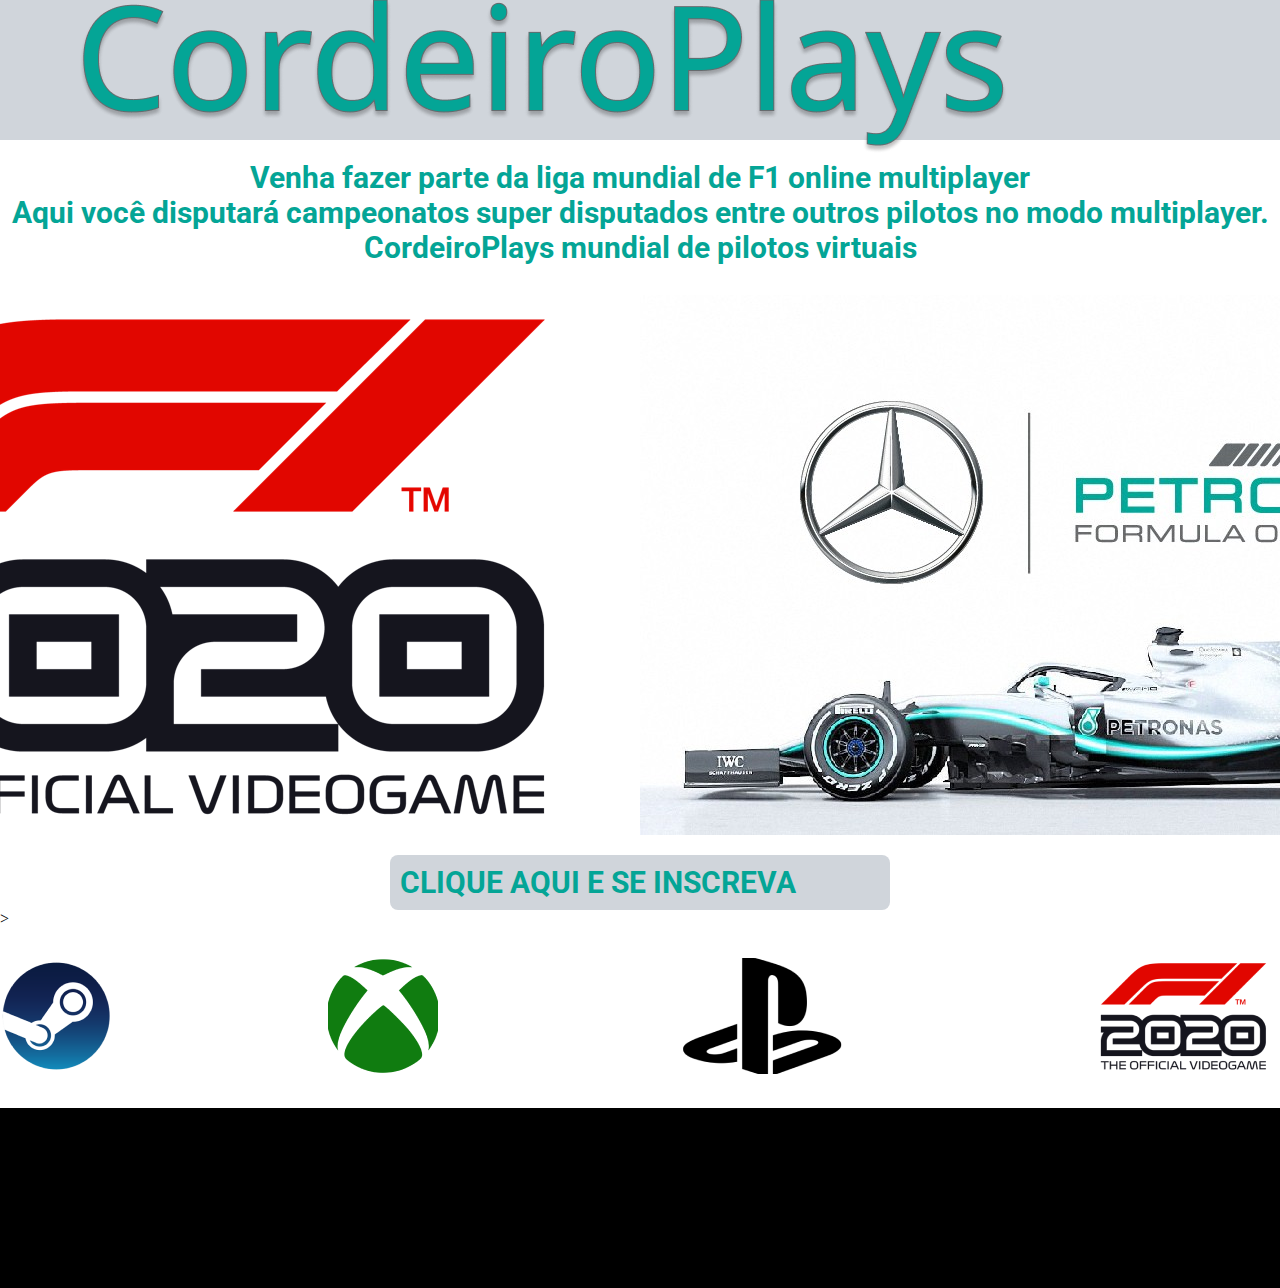
==== index.html @ 481ff1bb "alteracao2" ====
<!DOCTYPE html>
<html lang="pt-br">
<head>
    <meta charset="UTF-8">
    <meta http-equiv="X-UA-Compatible" content="IE=edge">
    <meta name="viewport" content="width=device-width, initial-scale=1.0">
    <title>Home - CordeiroPlays</title>
    <link href="https://cdn.jsdelivr.net/npm/bootstrap@5.1.3/dist/css/bootstrap.min.css" rel="stylesheet" integrity="sha384-1BmE4kWBq78iYhFldvKuhfTAU6auU8tT94WrHftjDbrCEXSU1oBoqyl2QvZ6jIW3" crossorigin="anonymous">
    <link rel="stylesheet" href="css/style.css">
</head>
<body>
    <header>
        <div class="container-grid">
         
        <a class="logo" href="index.html"><img class="foto-logo" src="img/CordeiroPlays.png" alt="Foto da logo"></a>
            <nav id="menu"class="menu">
                <a href="">Loja</a>
                <a href="">Novidades</a>
                <a href="">Ligas</a>
                <a href="">Prêmios</a>
                <a href="">Login</a>
            </nav>
           </div>
           <a href="" onclick="mostrarMenu()"><img class="menu-barras"src="img/menu.png" alt="barras"></a>
    </header>
</div>
<div class="texto-banner">
    <p>Venha fazer parte da liga mundial de F1 online multiplayer</p>
    <p>Aqui você disputará campeonatos super disputados entre outros pilotos no modo multiplayer.</p>
    <p>CordeiroPlays mundial de pilotos virtuais</p>
</div>
<div class="banner">
    <img src="img/imagem4.png">
    <img src="img/imagem3.jpg">
</div>
<div class="link-click">
<a class="link" href="">clique aqui e se inscreva</a>
</div>
<section class="plataformas-secao"></section>>
    <div class="plataformas container-grid">
        <a href=""><img src="img/logo-steam 1.png"></a>
        <a href=""><img src="img/xbox 1.png"></a>
        <a href=""><img src="img/ps5 1.png"></a>
        <a href=""><img src="img/f1-logo.png"></a>
    </div>
</section>

<footer>
    
</footer>



    <script>
let menu = document.getElementById("menu");
    function mostrarMenu(){
        if(menu.style.display != "flex"){
            menu.style.display = "flex"
        }
        else{
            menu.style.display = "none"
        }
    }
    </script>
    <script src="https://cdn.jsdelivr.net/npm/bootstrap@5.1.3/dist/js/bootstrap.bundle.min.js" integrity="sha384-ka7Sk0Gln4gmtz2MlQnikT1wXgYsOg+OMhuP+IlRH9sENBO0LRn5q+8nbTov4+1p" crossorigin="anonymous"></script>

</body>
</html>
---- css/style.css ----
@import url('https://fonts.googleapis.com/css2?family=Roboto:wght@100&display=swap');


*{
    margin: 0;
    padding: 0;
    box-sizing: border-box;
}


header{
    background-color: #D0D5DB;
 
    height: 140px;
}


.container-grid {
   width: 100%;
 
    display: flex;
    justify-content: space-between;
    align-items: center;
}

.menu a{
    color: #04A596;
    text-decoration: none;
    text-transform: uppercase;
    font-family: 'Roboto', sans-serif;
    font-size: 24px;
    margin: 0 0 0 35px;
    font-weight: bold;
  
  

  
}

.menu {
    width: 660px;
    display: flex;
    justify-content: space-between;
    margin: 0 200px;

  
}

.logo{
    margin: 0 80px;
}


.texto-banner{
    font-size: 30px;
    text-align: center;
    margin-top: 20px;
    color:#04A596;
    font-family: 'Roboto', sans-serif;
    font-weight: bold;
}

.banner{
    display: flex;
    margin-top: 30px;
    align-items: center;
    justify-content: center;

}

.link  {
    color: #04A596;
    text-decoration: none;
    text-transform: uppercase;
    font-family: 'Roboto', sans-serif;
    font-size: 30px;
    font-weight: bold;   
    display:flex;
    width: 500px;
    top: 10px;
    cursor: pointer;
    background-color: #D0D5DB;
    border-radius: 8px;
    padding: 10px;
    text-align: center;
    align-items: center;

}

.link-click {
    display: flex;
    justify-content: center;
    margin-top: 20px;
}



.link:hover{
    transition: 0.2s;
    filter: brightness(0.8);
}


.plataformas {
    align-items: center;
    margin-top: 30px;
    
}

footer{
    background-color: black;
    padding: 90px;
    margin-top: 30px;
    
}

.menu-barras {
    width: 30px;
    display: none;
}



@media screen  and (max-width: 1200px){
    .container-grid{
        width: 90%;
    }
    .menu a {
        font-size: 16px;
    }
    .logo {
        width: 200px;
    }
 .banner {
     display: flex;
    justify-content: center;
    flex-direction: column;
 }
 .foto-logo {
     display: flex;
    width: 300px;
     align-items: center;
     justify-content: center;
     flex-direction: column;
     margin-top: 45px;
     position: relative;
     left: 30px;
     
 }
    .menu a {
        margin: 0 0 0 10px;
        position: relative;
        right: 130px;
        margin-top: 45px;
    }
    .link-click {
        display: flex;
        justify-content: center;
     }
    p{
        font-size: 12px;
    }
  

}




@media screen and (max-width: 768px){
    p {
        color: blue;
    }

 
    .menu-barras {
        display: inline-block;
        position: relative;
        left: 600px;
        top: -70px;
    }
    .menu {
        display: none;
        flex-direction: column;
        width: 250px;
        height: 250px;
    }
   
}
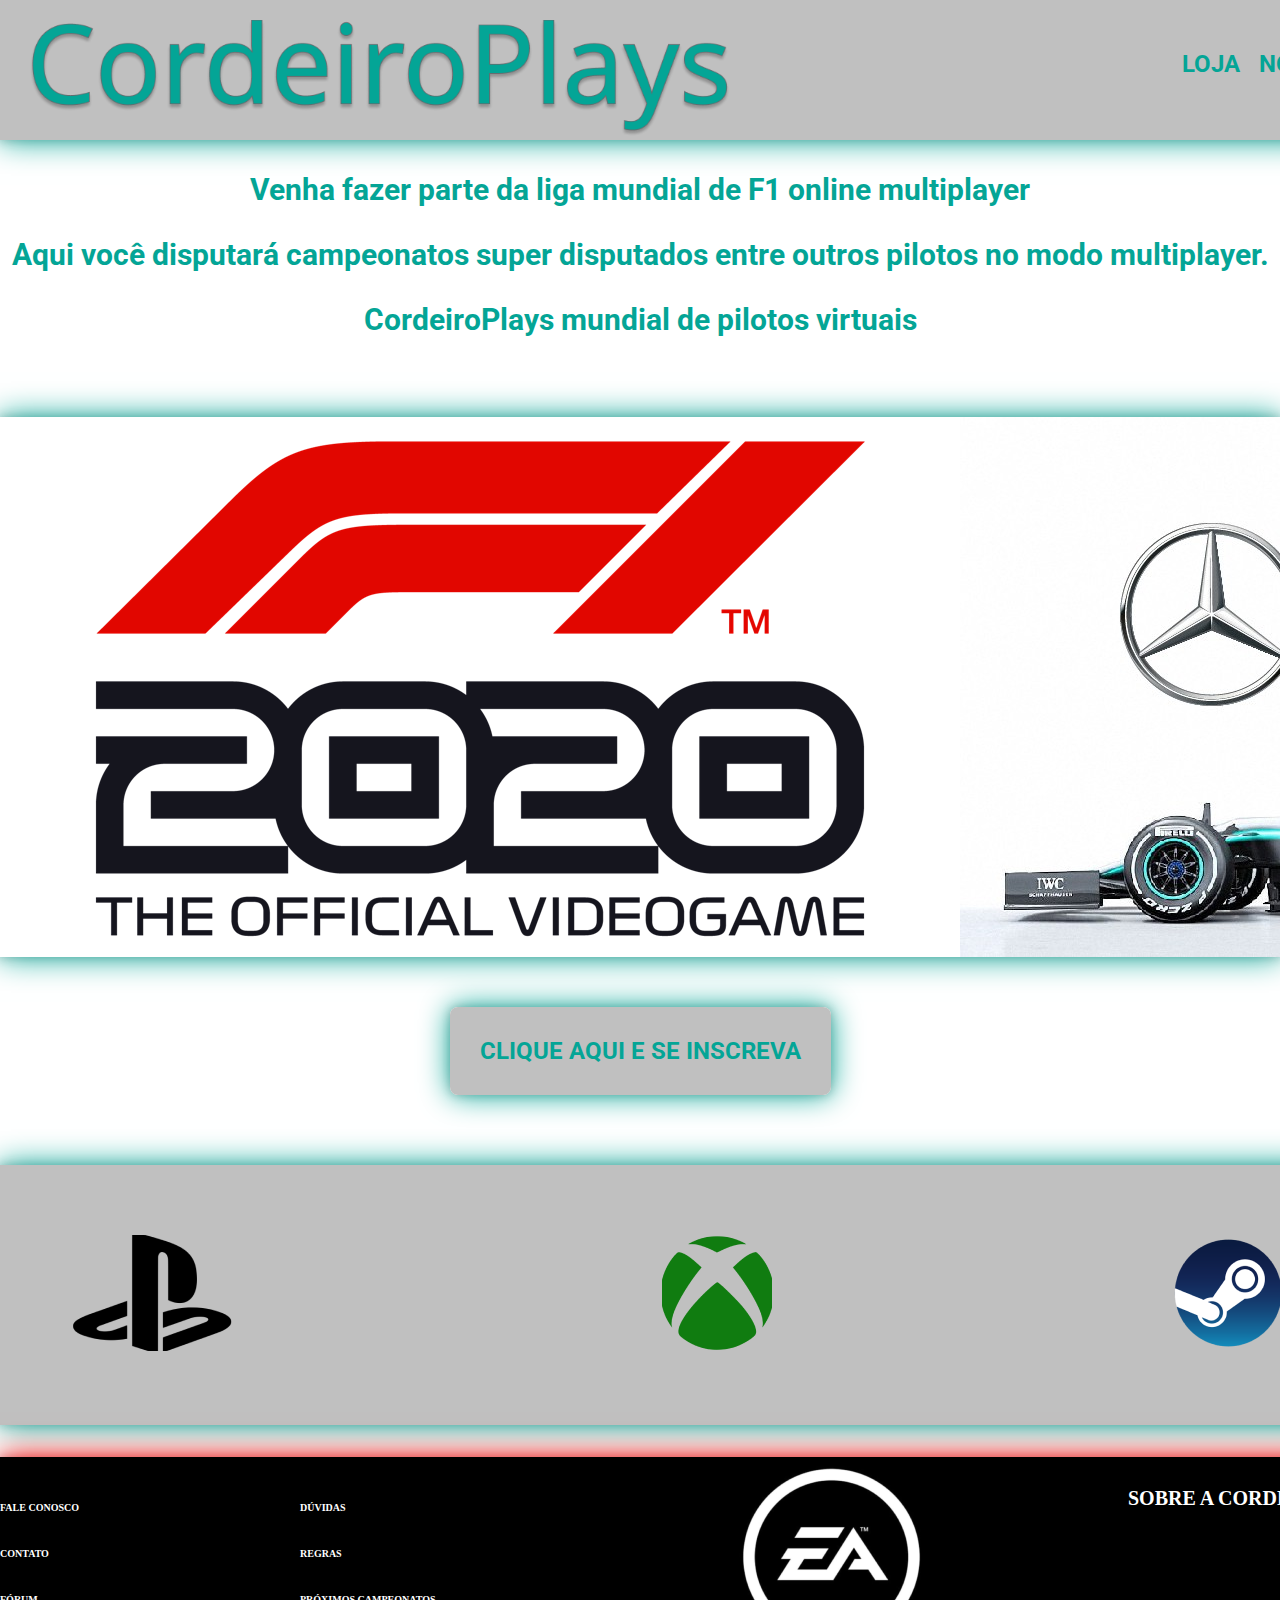
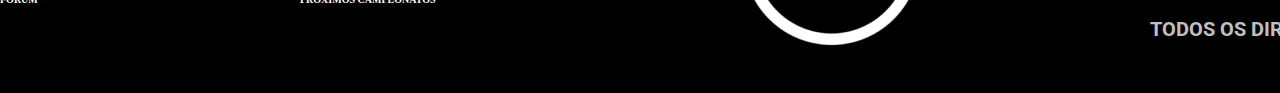
==== commit 639fb848: "footer" ====
--- a/index.html
+++ b/index.html
@@ -29,39 +29,76 @@
     <p>Aqui você disputará campeonatos super disputados entre outros pilotos no modo multiplayer.</p>
     <p>CordeiroPlays mundial de pilotos virtuais</p>
 </div>
+
 <div class="banner">
-    <img src="img/imagem4.png">
-    <img src="img/imagem3.jpg">
+    <img class="banner1"src="img/imagem4.png">
+    <img src="img/imagem3.jpg" >
 </div>
+
 <div class="link-click">
 <a class="link" href="">clique aqui e se inscreva</a>
 </div>
-<section class="plataformas-secao"></section>>
-    <div class="plataformas container-grid">
-        <a href=""><img src="img/logo-steam 1.png"></a>
-        <a href=""><img src="img/xbox 1.png"></a>
-        <a href=""><img src="img/ps5 1.png"></a>
-        <a href=""><img src="img/f1-logo.png"></a>
-    </div>
-</section>
+    <section></section>
+<div class="plataformas">
+   <a href=""><img src="img/ps5 1.png"></a>
+   <a href=""><img src="img/xbox 1.png"></a>
+   <a href=""><img src="img/logo-steam 1.png"></a>
+   <a href=""><img src="img/f1-logo.png"></a>
+</div>
+    </section>
 
 <footer>
-    
+    <div class="itens-rodape" >
+        <div class="lista1">
+        <ul id="menu-lista1">
+            <li><a href="">Fale Conosco</a></li>
+            <li><a href="">Contato</a></li>
+            <li><a href="">Fórum</a></li>
+        </ul>
+    </div>
+            <div class="lista2">       
+        <ul>
+            <li><a href="">Dúvidas</a></li>
+            <li><a href="">Regras</a></li>
+            <li><a href="">Próximos Campeonatos</a></li>
+        </ul>
+    </div> 
+        <div class="foto-rodape">
+            <img src="img/imagem2.png">
+        </div>
+        <div class="sobre-rodape">
+            <a href="">Sobre a CordeiroPlays</a>
+        </div>
+        <div class="direitos-rodape">
+            <p>Todos os direitos reservados</p>
+        </div>
+
+        <div class="botao">
+        
+      <form class="enviar">
+            <input id="campo-email" type="email" placeholder="E-mail" required> 
+        </form>
+       
+        </div>
+    </div>
+<div>
+    <button onclick="enviarEmail()">Cadastrar</button>
+</div>
+
+
+
 </footer>
 
 
 
-    <script>
-let menu = document.getElementById("menu");
-    function mostrarMenu(){
-        if(menu.style.display != "flex"){
-            menu.style.display = "flex"
-        }
-        else{
-            menu.style.display = "none"
-        }
-    }
-    </script>
+
+
+<script src="js/script.js"></script>
+
+
+
+  
+  
     <script src="https://cdn.jsdelivr.net/npm/bootstrap@5.1.3/dist/js/bootstrap.bundle.min.js" integrity="sha384-ka7Sk0Gln4gmtz2MlQnikT1wXgYsOg+OMhuP+IlRH9sENBO0LRn5q+8nbTov4+1p" crossorigin="anonymous"></script>
 
 </body>
--- a/css/style.css
+++ b/css/style.css
@@ -6,184 +6,359 @@
     padding: 0;
     box-sizing: border-box;
 }
+body {
+    height: 100vh;;
+    width: 100%;
+}
 
 
 header{
-    background-color: #D0D5DB;
- 
+   
+    width: 1920px;
     height: 140px;
-}
-
-
+    background: silver;
+    margin-bottom: 32px;
+    box-shadow: 0px 0px 30px #04A596, 0px 0px 10px silver;
+}
+
+.foto-logo {
+    width: 700px;
+    margin-top: 20px;
+}
+
+.foto-logo:hover {
+    transform: scale(1.1);
+}
+
+
+
+nav   {
+    position: absolute;
+    top: 50px;
+    right: 0;
+ 
+}
 .container-grid {
-   width: 100%;
- 
-    display: flex;
-    justify-content: space-between;
-    align-items: center;
-}
-
-.menu a{
+    position: relative;
+    margin: 0 30px;
+   
+
+}
+
+
+nav a {
+    position: relative;
+    right: 200px;
     color: #04A596;
     text-decoration: none;
     text-transform: uppercase;
     font-family: 'Roboto', sans-serif;
     font-size: 24px;
-    margin: 0 0 0 35px;
     font-weight: bold;
-  
-  
-
-  
-}
-
-.menu {
-    width: 660px;
-    display: flex;
-    justify-content: space-between;
-    margin: 0 200px;
-
-  
-}
-
-.logo{
-    margin: 0 80px;
-}
-
-
-.texto-banner{
+    margin: 0 0 0 15px;
+ }
+nav a:hover{
+    color: white;
+    
+}
+
+p {
     font-size: 30px;
-    text-align: center;
-    margin-top: 20px;
-    color:#04A596;
+    color: #04A596;
     font-family: 'Roboto', sans-serif;
     font-weight: bold;
-}
-
-.banner{
-    display: flex;
+    text-align: center;
     margin-top: 30px;
-    align-items: center;
-    justify-content: center;
-
-}
-
-.link  {
+}
+
+.banner {
+    display: flex;
+    margin-top: 80px;
+    margin-bottom: 32px;
+    box-shadow: 0px 0px 30px #04A596, 0px 0px 10px silver;
+}
+
+
+
+.menu-barras {
+    display: none;
+}
+
+
+.link {
     color: #04A596;
     text-decoration: none;
     text-transform: uppercase;
     font-family: 'Roboto', sans-serif;
-    font-size: 30px;
-    font-weight: bold;   
-    display:flex;
-    width: 500px;
-    top: 10px;
-    cursor: pointer;
-    background-color: #D0D5DB;
+    font-size: 24px;
+    font-weight: bold;
+    background-color: silver;
+    padding: 30px;
     border-radius: 8px;
+    margin-bottom: 32px;
+    box-shadow: 0px 0px 30px #04A596, 0px 0px 10px silver;
+}
+
+
+
+.link-click {
+    text-align: center;
+    margin-top: 80px;
+ 
+ 
+}
+
+
+
+
+.plataformas {
+    display: flex;
+    margin-top: 100px;
+    
+    justify-content: center;
+    background-color: silver;
+    padding: 70px;
+    width: 1920px;
+    margin-bottom: 32px;
+    box-shadow: 0px 0px 30px #04A596, 0px 0px 10px silver;
+}
+
+.plataformas a {
+    margin: 0 200px;
+}
+
+footer {
+    background-color: black;
+    width: 1920px;
+    margin-bottom: 32px;
+    box-shadow: 0px 0px 30px red, 0px 0px 10px silver;
+}
+
+
+footer a {
+    color:white;
+    text-decoration: none;
+    text-transform: uppercase;
+    font-weight: bold;
+    margin-top: 30px;
+    
+}
+
+.itens-rodape {
+    display: flex;
+    justify-content: space-between;
+    width: 400px;
+}
+
+.lista2 {
+    margin-left: 200px;
+}
+
+
+
+.lista1 a {
+    font-size: 10px;
+    width: 100px;
+    position: relative;
+    top: 10px;  
+    display: flex;
+
+  
+}
+
+.lista2 a {
+    font-size: 10px;
+    width: 200px;
+    position: relative;
+    top: 10px;  
+    display: flex;
+}
+
+.foto-rodape {
+    margin-left: 200px;
+}
+
+.itens-rodape p {
+    color: silver;
+    font-size: 20px;
+    width: 400px;
+    text-transform: uppercase;
+    right: 350px;
+    position: relative;
+    top: 130px;
+}
+
+
+
+.sobre-rodape {
+    color:white;
+    font-size: 20px;
+    margin-left: 200px;
+    position: relative;
+    left: 100px;
+    width: 400px;
+  
+}
+
+.sobre-rodape a {
+    display: flex;
+    position: relative;
+    right: 130px;
+    width: 300px;
+
+}
+
+
+
+
+.enviar {
+    position: relative;
+    right: 300px;
+    top: 30px;
+}
+
+
+input {
+    position: relative;
+    right: 200px;
+    width: 300px;
     padding: 10px;
-    text-align: center;
-    align-items: center;
-
-}
-
-.link-click {
-    display: flex;
-    justify-content: center;
-    margin-top: 20px;
-}
-
-
-
-.link:hover{
-    transition: 0.2s;
-    filter: brightness(0.8);
-}
-
-
-.plataformas {
-    align-items: center;
-    margin-top: 30px;
-    
-}
-
-footer{
-    background-color: black;
-    padding: 90px;
-    margin-top: 30px;
-    
-}
-
-.menu-barras {
-    width: 30px;
-    display: none;
-}
-
-
-
-@media screen  and (max-width: 1200px){
-    .container-grid{
-        width: 90%;
+    border-radius: 8px;
+    border: 1px;
+    top: 55px;
+}
+
+
+button {
+    display: flex;
+    position: relative;
+    left: 1730px;
+    top: -112px;
+    width: 100px;
+    padding: 10px;
+    border-radius: 8px;
+    border: 1px;
+}
+
+
+ 
+ 
+
+
+
+@media screen and (max-width: 1200px) {
+    header{
+        width: 1500px;
+    }
+    .foto-logo {
+        width: 450px;
+        position: relative;
+        top: 20px;
+    }
+    nav  {
+        position: absolute;
+        right: 0;
+        top: 25px;
+    }
+    .container-grid {
+        position: relative;
+        
     }
     .menu a {
-        font-size: 16px;
-    }
-    .logo {
-        width: 200px;
-    }
- .banner {
-     display: flex;
-    justify-content: center;
-    flex-direction: column;
- }
- .foto-logo {
-     display: flex;
-    width: 300px;
-     align-items: center;
-     justify-content: center;
-     flex-direction: column;
-     margin-top: 45px;
-     position: relative;
-     left: 30px;
-     
- }
-    .menu a {
-        margin: 0 0 0 10px;
-        position: relative;
-        right: 130px;
-        margin-top: 45px;
-    }
+        position: relative;
+        right: 10px;
+        top:25px;
+    }
+
+    p {
+      display: flex;
+      text-align: center;
+      justify-content: center;
+      align-items: center;
+    }
+
+    .banner {
+        width: 1500px;
+        flex-direction: column;
+        
+    }
+
     .link-click {
-        display: flex;
-        justify-content: center;
-     }
-    p{
-        font-size: 12px;
-    }
-  
-
-}
-
-
+        position: relative;
+        left: 100px;
+    }
+
+    .plataformas {
+        width: 1500px;
+    }
+
+    .plataformas a {
+        margin: 0 95px;
+    }
+
+    footer {
+        width: 1500px;
+    }
+
+
+
+    .direitos-rodape {
+        position: relative;
+        right: 500px;
+    }
+}
 
 
 @media screen and (max-width: 768px){
-    p {
-        color: blue;
-    }
-
- 
-    .menu-barras {
-        display: inline-block;
-        position: relative;
-        left: 600px;
-        top: -70px;
+    header{
+        width: 1280px;
+    }
+    .foto-logo {
+        width: 500px;
     }
     .menu {
         display: none;
         flex-direction: column;
-        width: 250px;
-        height: 250px;
-    }
-   
+    }
+    .menu-barras {
+        display: flex;
+        width: 80px;
+        position: absolute;
+        right: 30px;
+        top: 40px;
+        
+    }
+
+    
+    .banner {
+        width: 1280px;
+    }
+
+    .link-click {
+        position: relative;
+        right: 200px;
+    }
+      
+    .plataformas {
+        width: 1280px;
+    }
+
+    .plataformas img {
+        width: 40px;
+    }
+
+    footer {
+        width: 1280px;
+    
+       
+    }
+
+
+  #rodape-mestre a {
+      font-size: 12px;
+      position: relative;
+      top: 10px;
+
+  }
+  
 }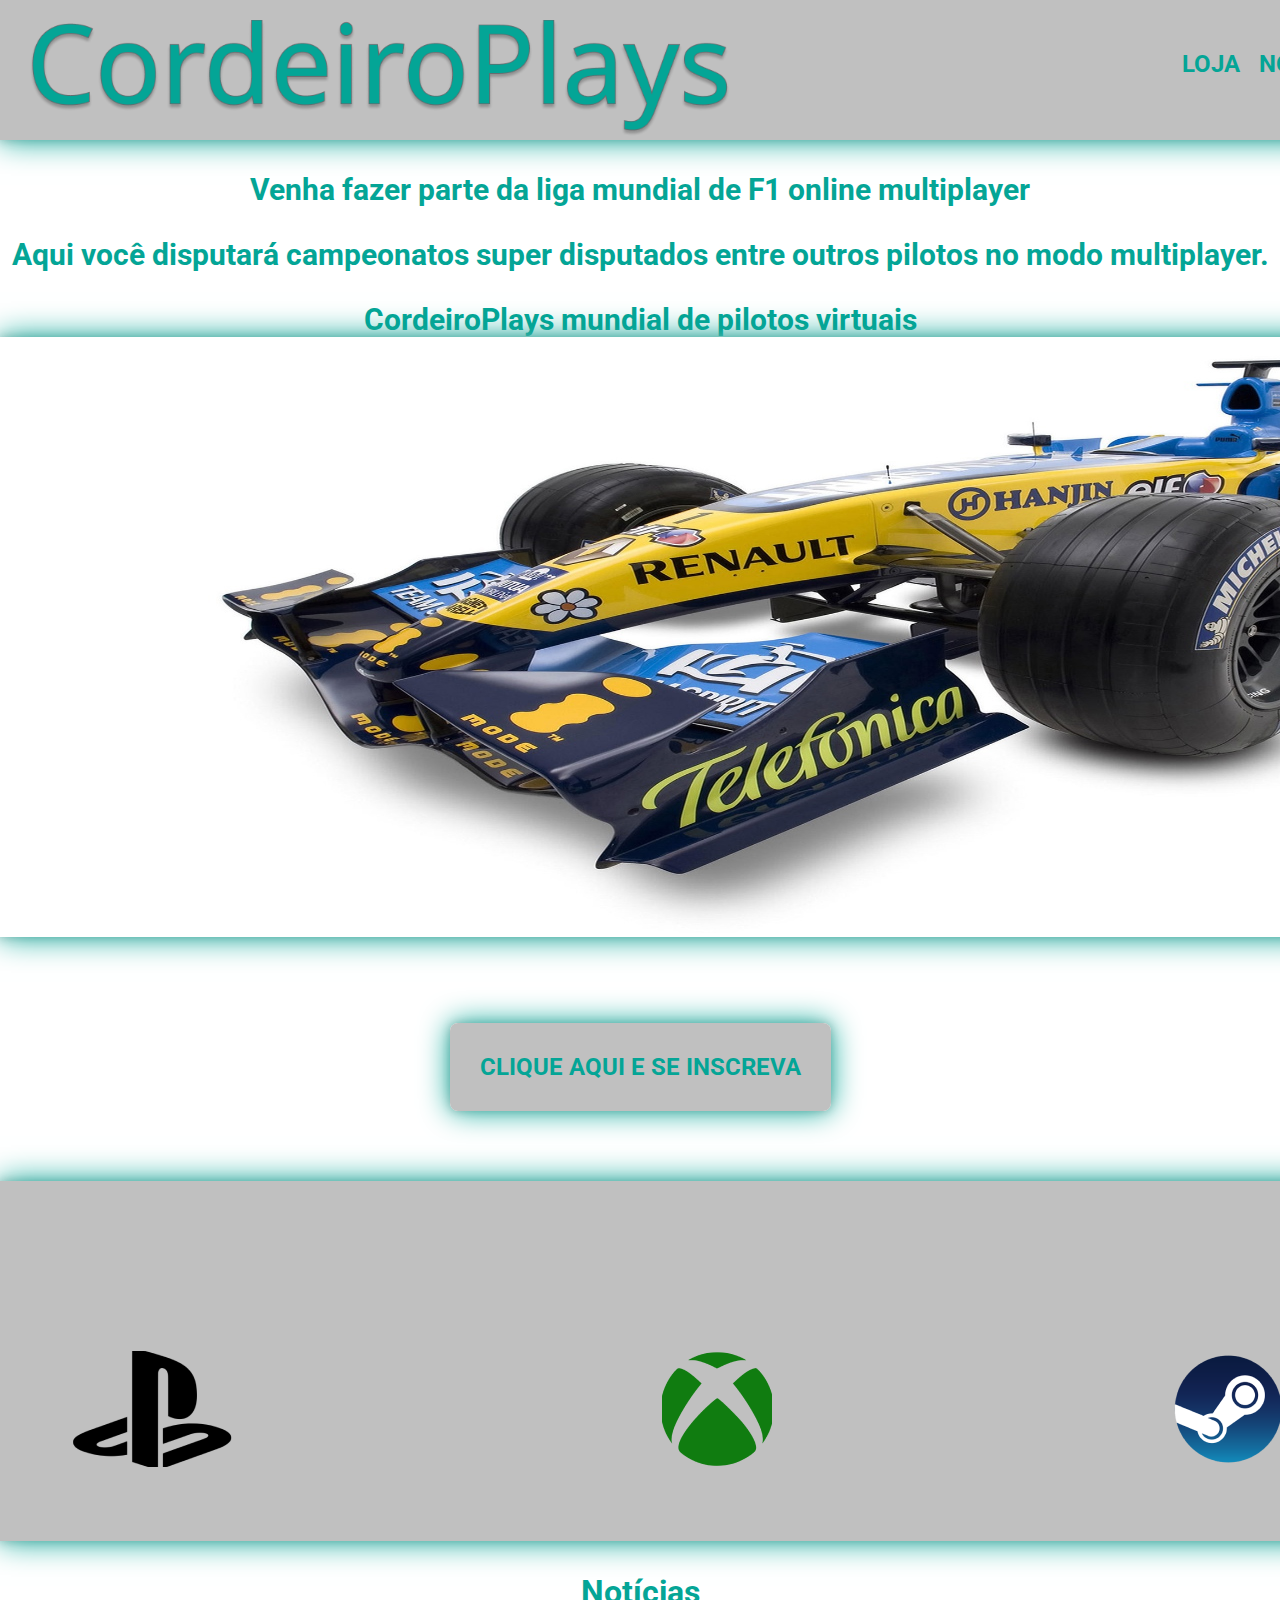
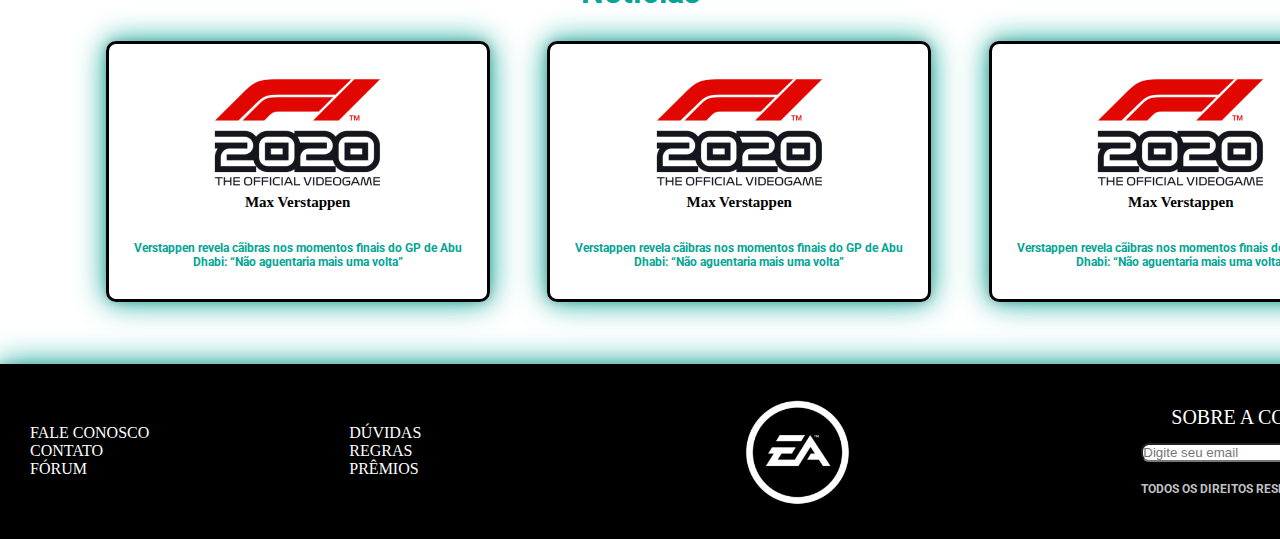
==== commit 37204836: "carrosel-pagina-cadastro" ====
--- a/index.html
+++ b/index.html
@@ -8,7 +8,7 @@
     <link href="https://cdn.jsdelivr.net/npm/bootstrap@5.1.3/dist/css/bootstrap.min.css" rel="stylesheet" integrity="sha384-1BmE4kWBq78iYhFldvKuhfTAU6auU8tT94WrHftjDbrCEXSU1oBoqyl2QvZ6jIW3" crossorigin="anonymous">
     <link rel="stylesheet" href="css/style.css">
 </head>
-<body>
+<body onload="renderizarNoticias()">
     <header>
         <div class="container-grid">
          
@@ -18,10 +18,10 @@
                 <a href="">Novidades</a>
                 <a href="">Ligas</a>
                 <a href="">Prêmios</a>
-                <a href="">Login</a>
+                <a href="cadastro.html">Login</a>
             </nav>
            </div>
-           <a href="" onclick="mostrarMenu()"><img class="menu-barras"src="img/menu.png" alt="barras"></a>
+           <a href="#"   id="barras"><img class="menu-barras" src="img/menu.png"></a>
     </header>
 </div>
 <div class="texto-banner">
@@ -29,16 +29,25 @@
     <p>Aqui você disputará campeonatos super disputados entre outros pilotos no modo multiplayer.</p>
     <p>CordeiroPlays mundial de pilotos virtuais</p>
 </div>
+<div id="carrosel" class="carrosel">
+    <img src="img/imagem3.jpg">
+    <img src="img/imagem4.png">
+    <img src="img/imagem5.jpg">
+    <img src="img/imagem6.jpg">
+    <img src="img/imagem7.jpg">
+</div>
 
-<div class="banner">
+
+
+<!-- <div class="banner">
     <img class="banner1"src="img/imagem4.png">
     <img src="img/imagem3.jpg" >
-</div>
+</div> -->
 
 <div class="link-click">
 <a class="link" href="">clique aqui e se inscreva</a>
 </div>
-    <section></section>
+    <section>
 <div class="plataformas">
    <a href=""><img src="img/ps5 1.png"></a>
    <a href=""><img src="img/xbox 1.png"></a>
@@ -47,51 +56,74 @@
 </div>
     </section>
 
-<footer>
-    <div class="itens-rodape" >
-        <div class="lista1">
-        <ul id="menu-lista1">
-            <li><a href="">Fale Conosco</a></li>
-            <li><a href="">Contato</a></li>
-            <li><a href="">Fórum</a></li>
-        </ul>
-    </div>
-            <div class="lista2">       
-        <ul>
-            <li><a href="">Dúvidas</a></li>
-            <li><a href="">Regras</a></li>
-            <li><a href="">Próximos Campeonatos</a></li>
-        </ul>
-    </div> 
-        <div class="foto-rodape">
-            <img src="img/imagem2.png">
+    <h1 class="titulo">Notícias</h1>
+   
+   
+    <div  class="noticias  "id="espaco-noticias">
+        <!-- <div class="noticia1">
+            <img src="img/f1-logo.png">
+            <h3>Max Verstappen</h3>
+            <p>Verstappen revela cãibras nos momentos finais do GP de Abu Dhabi: “Não aguentaria mais uma volta”</p>
         </div>
-        <div class="sobre-rodape">
-            <a href="">Sobre a CordeiroPlays</a>
+        
+         
+            
+        <div class="noticia2">
+            <img src="img/f1-logo.png">
+            <h3>Sergio Perez</h3>
+            <p>Pérez admite "dificuldade" em parceria com Verstappen após 2021 "de muita pressão"</p>
+           
         </div>
-        <div class="direitos-rodape">
-            <p>Todos os direitos reservados</p>
+        <div class="noticia3">
+            <img src="img/f1-logo.png">
+            <h3>Lewis Hamilton</h3>
+            <p>Lewis Hamilton volta às redes e divulga imagens de corrida por Londres</p>
+         
         </div>
+        <div class="noticia4">
+            <img src="img/f1-logo.png">
+            <h3>Pierre Gasly</h3>
+            <p>Gasly elogia método de trabalho da Honda na F1</p>
+            
+        </div> -->
+         </div>
+         <footer>
+                <div class="rodape">
+             <div class="rodape1">
+                 <ul>
+                  <li><a href="">Fale Conosco</a></li>
+                   <li><a href="">Contato</a></li>
+                    <li><a href="">Fórum</a></li>
+                 </ul>
+             
+             </div>
+             <div class="rodape2">
+                 <ul>
+              <li><a href="">Dúvidas</a></li>
+              <li> <a href="">Regras</a></li> 
+              <li><a href="">Prêmios</a></li>
+            </ul>
+             </div>
+                <img src="img/imagem2.png">
+                <div class="sobre">
+                    <a href="">Sobre a CordeiroPlays</a>
+                    <form>
+                        <ul>
+                            <input id="campo-email" type="email" placeholder="Digite seu email">
+                            <button  onclick="enviarEmail()">Cadastrar</button>
+                        </ul>
+                    </form>
+                    <p>Todos os direitos reservados</p>
+                </div>
+            </div>
 
-        <div class="botao">
-        
-      <form class="enviar">
-            <input id="campo-email" type="email" placeholder="E-mail" required> 
-        </form>
-       
-        </div>
-    </div>
-<div>
-    <button onclick="enviarEmail()">Cadastrar</button>
-</div>
-
-
-
-</footer>
+         </footer>
 
 
 
 
+
+<script src="js/jquery-3.6.0.js"></script>
 
 <script src="js/script.js"></script>
 
--- a/css/style.css
+++ b/css/style.css
@@ -78,8 +78,20 @@
     box-shadow: 0px 0px 30px #04A596, 0px 0px 10px silver;
 }
 
-
-
+#carrosel img {
+    display: none;
+}
+
+.banner-ativo {
+    display: flex;
+    justify-content: center;
+    align-items: center;
+    margin-bottom: 32px;
+    box-shadow: 0px 0px 30px #04A596, 0px 0px 10px silver;
+    width: 1920px;
+    height: 600px;
+
+}
 .menu-barras {
     display: none;
 }
@@ -123,127 +135,210 @@
     box-shadow: 0px 0px 30px #04A596, 0px 0px 10px silver;
 }
 
+.titulo {
+    display: flex;
+    color: #04A596;
+    font-family: 'Roboto', sans-serif;
+    font-weight: bold;
+    margin-top: 20px;
+    text-align: center;
+    justify-content: center;
+    
+}
+
+
 .plataformas a {
     margin: 0 200px;
-}
+    margin-top: 100px;
+    
+    justify-content: center;
+}
+
+
+.noticias {
+    justify-content: center;
+    align-items: center;
+    display: flex;
+    margin-top: 30px;
+    width: 1920px;
+}
+
+
+.noticias h3 {
+    font-size: 15px;
+}
+
+
+
+.noticias p {
+    font-size: 12px;
+    display: flex;
+    
+    
+    
+}
+
+
+.noticia1 {
+ 
+    display:inline-block;
+    text-align: center;
+    width: 20%;
+    vertical-align: top;
+    margin: 0 1.5%;
+    padding: 30px 20px;
+    box-sizing: border-box;
+    border-color:black;
+    border-width: 3px;
+    border-style:solid;
+    border-radius: 10px;
+    margin-bottom: 32px;
+    box-shadow: 0px 0px 30px #04A596, 0px 0px 10px silver;
+}
+.noticia2 {
+ 
+    display:inline-block;
+    text-align: center;
+    width: 20%;
+    vertical-align: top;
+    margin: 0 1.5%;
+    padding: 30px 20px;
+    box-sizing: border-box;
+    border-color:black;
+    border-width: 3px;
+    border-style:solid;
+    border-radius: 10px;
+    margin-bottom: 32px;
+    box-shadow: 0px 0px 30px #04A596, 0px 0px 10px silver;
+}
+.noticia3 {
+ 
+    display:inline-block;
+    text-align: center;
+    width: 20%;
+    vertical-align: top;
+    margin: 0 1.5%;
+    padding: 30px 20px;
+    box-sizing: border-box;
+    border-color:black;
+    border-width: 3px;
+    border-style:solid;
+    border-radius: 10px;
+    margin-bottom: 32px;
+    box-shadow: 0px 0px 30px #04A596, 0px 0px 10px silver;
+}
+.noticia4 {
+ 
+    display:inline-block;
+    text-align: center;
+    width: 20%;
+    vertical-align: top;
+    margin: 0 1.5%;
+    padding: 30px 20px;
+    box-sizing: border-box;
+    border-color:black;
+    border-width: 2px;
+    border-style:solid;
+    border-radius: 10px;
+       margin-bottom: 32px;
+    box-shadow: 0px 0px 30px #04A596, 0px 0px 10px silver;
+}
+
+
+.noticia1:hover {
+    transform: scale(1.2);
+    cursor: pointer;
+}
+
+.noticia2:hover {
+    transform: scale(1.2);
+    cursor: pointer;
+}
+
+.noticia3:hover {
+    transform: scale(1.2);
+    cursor: pointer;
+}
+
+.noticia4:hover {
+    transform: scale(1.2);
+    cursor: pointer;
+}
+
 
 footer {
+    width: 1920px;
+    box-shadow: 0px 0px 30px #04A596, 0px 0px 10px silver;
+}
+ 
+.rodape {
+    display: flex;
+    margin-top: 20px;
     background-color: black;
-    width: 1920px;
-    margin-bottom: 32px;
-    box-shadow: 0px 0px 30px red, 0px 0px 10px silver;
-}
-
-
-footer a {
-    color:white;
+    padding: 30px;
+    margin-top: 30px;
+    align-items: center;
+    
+}
+
+.rodape a {
+    color: white;
     text-decoration: none;
     text-transform: uppercase;
+   
+}
+
+.rodape img {
+    width: 150px;
+    margin-left: 300px;
+}
+
+.rodape1 {
+    display: column;
+}
+.rodape2 {
+    display: column;
+    margin-left:200px;
+    
+
+}
+.rodape1 {
+    display: column;
+}
+.rodape1 {
+    display: column;
+}
+
+.sobre {
+    margin-left:300px;
+    font-size: 20px;
+    
+}
+
+.sobre p {
+    color: silver;
+    text-transform: uppercase;
     font-weight: bold;
-    margin-top: 30px;
-    
-}
-
-.itens-rodape {
-    display: flex;
-    justify-content: space-between;
-    width: 400px;
-}
-
-.lista2 {
-    margin-left: 200px;
-}
-
-
-
-.lista1 a {
-    font-size: 10px;
-    width: 100px;
-    position: relative;
-    top: 10px;  
-    display: flex;
-
-  
-}
-
-.lista2 a {
-    font-size: 10px;
-    width: 200px;
-    position: relative;
-    top: 10px;  
-    display: flex;
-}
-
-.foto-rodape {
-    margin-left: 200px;
-}
-
-.itens-rodape p {
-    color: silver;
-    font-size: 20px;
-    width: 400px;
-    text-transform: uppercase;
-    right: 350px;
-    position: relative;
-    top: 130px;
-}
-
-
-
-.sobre-rodape {
-    color:white;
-    font-size: 20px;
-    margin-left: 200px;
-    position: relative;
-    left: 100px;
-    width: 400px;
-  
-}
-
-.sobre-rodape a {
-    display: flex;
-    position: relative;
-    right: 130px;
-    width: 300px;
-
-}
-
-
-
-
-.enviar {
-    position: relative;
-    right: 300px;
-    top: 30px;
-}
-
+    font-size: 12px;
+    position: relative;
+    right: 60px;
+}
 
 input {
-    position: relative;
-    right: 200px;
-    width: 300px;
-    padding: 10px;
     border-radius: 8px;
-    border: 1px;
-    top: 55px;
-}
-
+    position: relative;
+    top: 10px;
+    right: 30px;
+}
 
 button {
-    display: flex;
-    position: relative;
-    left: 1730px;
-    top: -112px;
-    width: 100px;
-    padding: 10px;
+    border: 1px solid;
     border-radius: 8px;
-    border: 1px;
-}
-
-
- 
- 
-
+    position: relative;
+    right: 30px;
+    top: 10px;
+    
+}
 
 
 @media screen and (max-width: 1200px) {
@@ -282,6 +377,11 @@
         flex-direction: column;
         
     }
+    .banner-ativo{
+        width: 1500px;
+        height: 400px;  
+    }
+ 
 
     .link-click {
         position: relative;
@@ -296,6 +396,11 @@
         margin: 0 95px;
     }
 
+
+    .noticias {
+        width: 1500px;
+    }
+
     footer {
         width: 1500px;
     }
@@ -311,44 +416,98 @@
 
 @media screen and (max-width: 768px){
     header{
-        width: 1280px;
+        width: 1440px;
     }
     .foto-logo {
         width: 500px;
     }
-    .menu {
-        display: none;
-        flex-direction: column;
-    }
+   .menu {
+       display: none;
+       flex-direction: column;
+       position: absolute;
+       right: 30px;
+     
+   }
+
+.menu a {
+    position: relative;
+    right: 415px;
+    top: 80px;
+    background-color: rgba(0, 0, 0, 0.5);
+    padding: 10px;
+    border-radius: 8px;
+    width: 140px;
+    margin-top: 5px;
+ 
+
+}
+
+
     .menu-barras {
         display: flex;
         width: 80px;
+        position: relative;
+        left: 800px;
+        top: -70px;
+        
+    }
+
+
+
+    .texto-banner {
+        position:absolute;
+     
+      
+        display: none;
+            
+    }
+    
+    .banner {
+        width: 1400px;
+    }
+
+    .banner-ativo{
+        width: 1440px;
+        height: 400px;  
+    }
+
+    .link-click{
+        
+        border-radius: 8px;
+    }
+       
+
+    .link-click a {
         position: absolute;
-        right: 30px;
-        top: 40px;
+        left: 500px;
         
     }
 
-    
-    .banner {
-        width: 1280px;
-    }
-
-    .link-click {
-        position: relative;
-        right: 200px;
-    }
-      
+
     .plataformas {
-        width: 1280px;
+        width: 1440px;
+        display: none;
     }
 
     .plataformas img {
         width: 40px;
     }
+    .titulo{
+        position: relative;
+        top: 200px;
+        left: 340px;
+       
+    }
+    .noticias {
+        width: 1440px;
+        margin-top: 300px;
+        
+    }
 
     footer {
-        width: 1280px;
+        position: relative;
+        width: 1440px;
+        top: 200px;
     
        
     }
@@ -356,9 +515,158 @@
 
   #rodape-mestre a {
       font-size: 12px;
-      position: relative;
+      position: absolute;
       top: 10px;
 
+  }
+  .menu-ativo {
+      display: flex;
   }
   
-}+}
+
+
+
+/* *PÁGINA CADASTRO */
+
+#cadastro-global {
+ display: flex;
+ height: 50vh;
+ position: relative;
+ top: -100px;
+}
+
+aside {
+    display: flex;
+    flex: 5;
+    background-color: white;
+    flex-direction: column;
+    justify-content: center;
+    align-items: center;
+    box-sizing: border-box;
+    border-color:black;
+    border-width: 300px;
+    border-style:solid;
+    border-radius: 0px;
+    margin-bottom: 20px;
+    box-shadow: 0px 0px 30px #04A596, 0px 0px 10px silver;
+    height: 400px;
+    margin-top: 100px;
+    border: 1px solid;
+    background-color: #04A596;
+}
+
+aside h2 {
+    color: white;
+}
+
+
+
+main {
+    display: flex;
+    flex: 5;
+    background-color: white;
+    flex-direction: column;
+    justify-content: center;
+    align-items: center;
+    box-sizing: border-box;
+    border-color:black;
+    border-width: 300px;
+    border-style:solid;
+    border-radius: 0px;
+    margin-bottom: 20px;
+    box-shadow: 0px 0px 30px #04A596, 0px 0px 10px silver;
+    height: 400px;
+    margin-top: 100px;
+    border: 1px solid;
+    background-color: silver;
+    
+}
+
+main h2 {
+    color: white;
+}
+
+
+
+.login p {
+    color: white;
+    font-size: 16px;
+}
+
+.login input {
+    width: 400px;
+    padding: 9px;
+    border-radius: 0px;
+    border: 1px solid;
+}
+
+.acessar {
+    display: flex;
+}
+
+.acessar button {
+    width: 100px;
+    padding: 8px;
+    height: 40px;
+    border-radius: 0px;
+    position: relative;
+    top: 30px;
+    left: 115px;
+    cursor: pointer;
+}
+
+.acessar button:hover{
+    transform: scale(1.2);
+    
+}
+
+.acessar input {
+    position: relative;
+    top: 42px;
+    right: 65px;
+}
+
+.acessar p {
+    position: relative;
+    right: 250px;
+    top: 9px;
+    font-size: 12px;
+    color: white;
+}
+
+.acessar a {
+    position: relative;
+    top: 34px;
+    right: 220px;
+    text-decoration: none;
+    color: #04A596;
+}
+
+
+.cadastro p {
+    color: white;
+    font-size: 16px;
+}
+
+.cadastro input {
+    width: 400px;
+    padding: 9px;
+    border-radius: 0px;
+    border: 1px solid;
+}
+
+.cadastrar button {
+    width: 130px;
+    position: relative;
+    right: 165px;
+    border-radius: 0px;
+    top: 30px;
+    padding: 8px;
+    cursor: pointer;
+}
+
+.cadastrar:hover {
+    transform: scale(1.2);
+}
+
